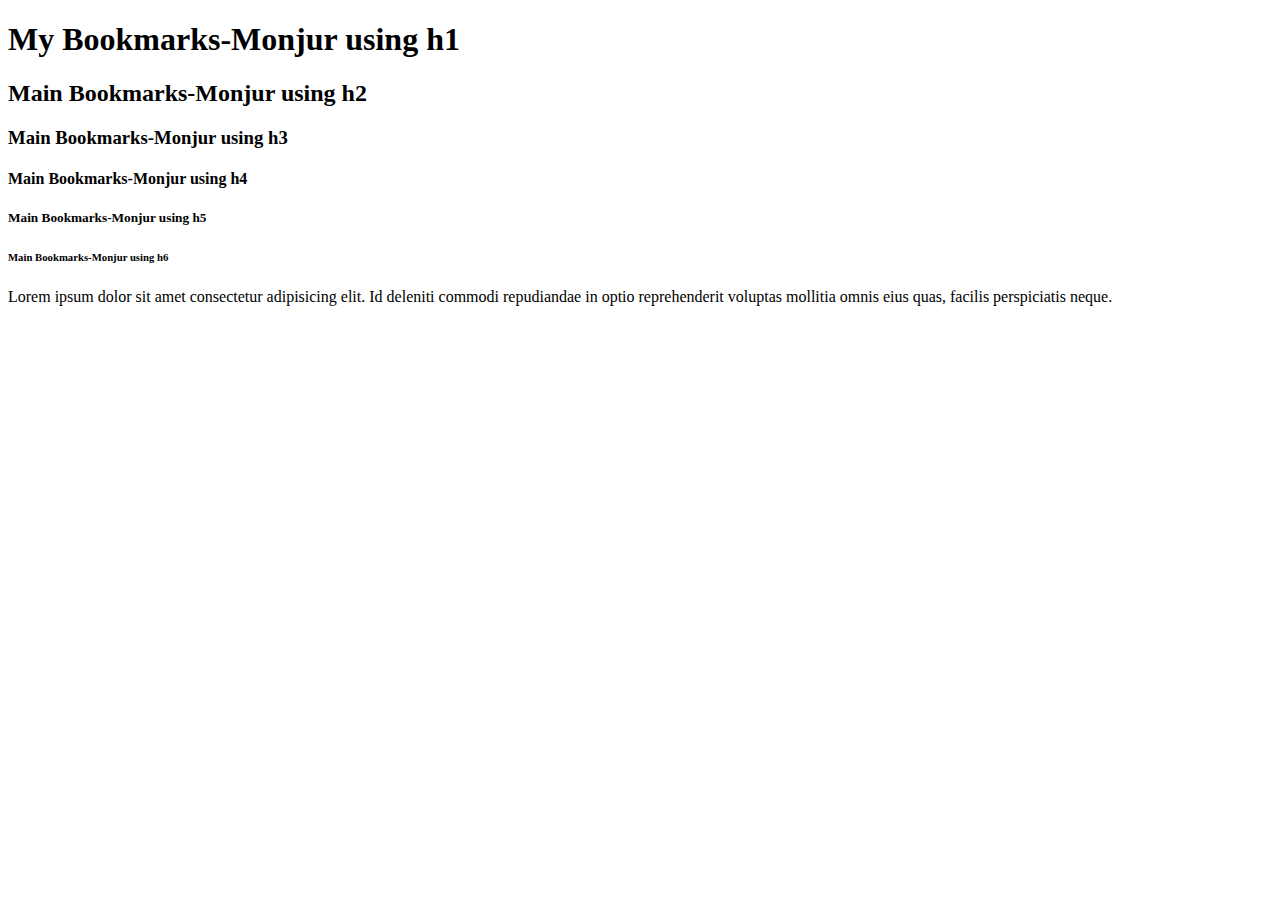
==== Video 4/index.html @ 4945a896 "WEB DEVELOPMENT COURSE" ====
<!DOCTYPE html>
<html lang="en">

<head>
    <meta charset="UTF-8">
    <meta name="viewport" content="width=device-width, initial-scale=1.0">
    <title>My Bookmarks-Monjur Morshed</title>
</head>

<body>
    <h1>My Bookmarks-Monjur using h1</h1>
    <h2>Main Bookmarks-Monjur using h2</h2>
    <h3>Main Bookmarks-Monjur using h3</h3>
    <h4>Main Bookmarks-Monjur using h4</h4>
    <h5>Main Bookmarks-Monjur using h5</h5>
    <h6>Main Bookmarks-Monjur using h6</h6>
    <p>Lorem ipsum dolor sit amet consectetur adipisicing elit. Id deleniti commodi repudiandae in optio reprehenderit
        voluptas mollitia omnis eius quas, facilis perspiciatis neque.</p>
</body>

</html>
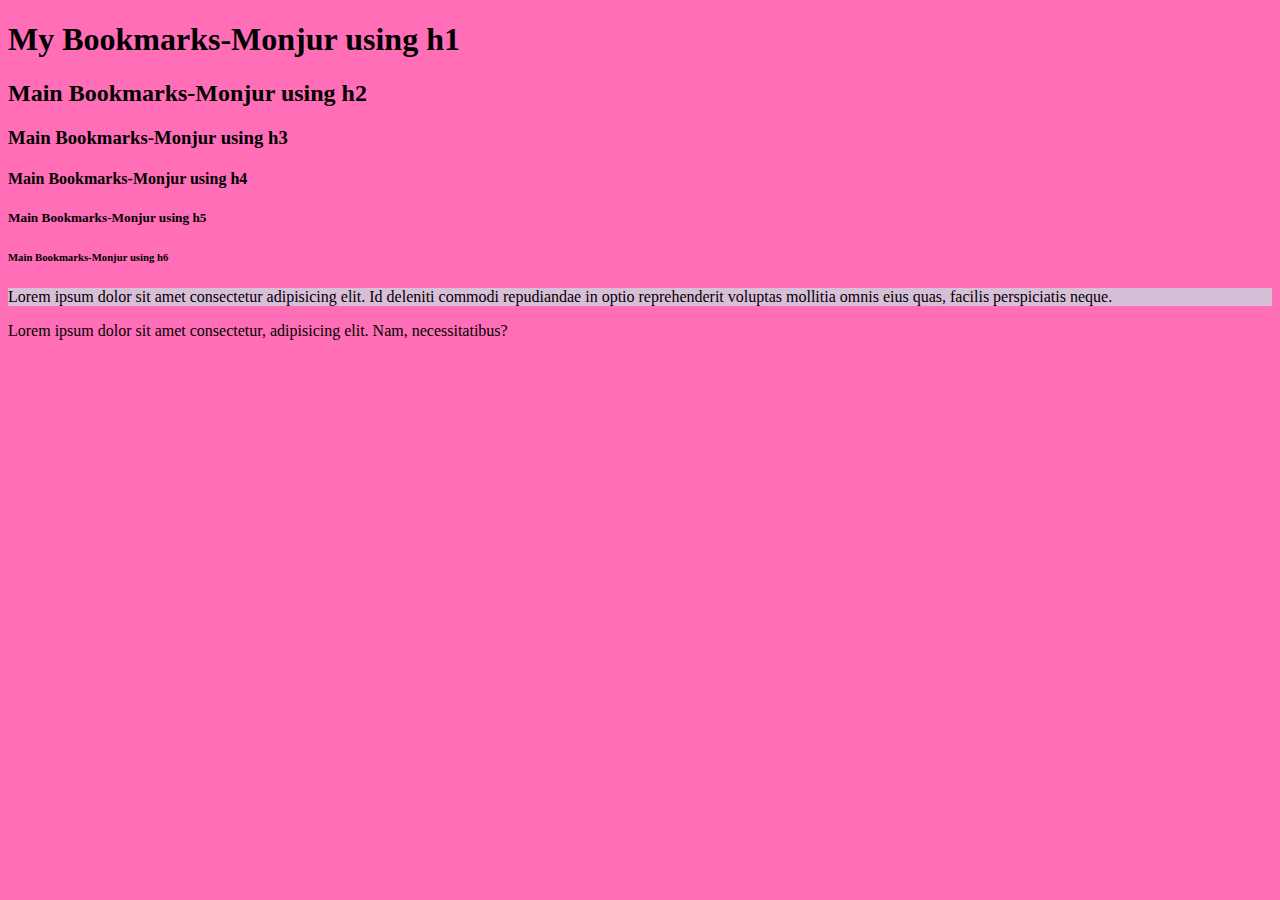
==== commit 5cc9220b: "Small Save" ====
--- a/Video 4/index.html
+++ b/Video 4/index.html
@@ -5,6 +5,7 @@
     <meta charset="UTF-8">
     <meta name="viewport" content="width=device-width, initial-scale=1.0">
     <title>My Bookmarks-Monjur Morshed</title>
+    <link rel="stylesheet" href="style.css">
 </head>
 
 <body>
@@ -14,8 +15,10 @@
     <h4>Main Bookmarks-Monjur using h4</h4>
     <h5>Main Bookmarks-Monjur using h5</h5>
     <h6>Main Bookmarks-Monjur using h6</h6>
-    <p>Lorem ipsum dolor sit amet consectetur adipisicing elit. Id deleniti commodi repudiandae in optio reprehenderit
+    <p style="background-color: thistle;">Lorem ipsum dolor sit amet consectetur adipisicing elit. Id deleniti commodi repudiandae in optio reprehenderit
         voluptas mollitia omnis eius quas, facilis perspiciatis neque.</p>
-</body>
+
+        <p>Lorem ipsum dolor sit amet consectetur, adipisicing elit. Nam, necessitatibus?</p>
+    </body>
 
 </html>--- a/Video 4/style.css
+++ b/Video 4/style.css
@@ -0,0 +1,3 @@
+body{
+    background-color: rgb(255, 110, 183);
+}